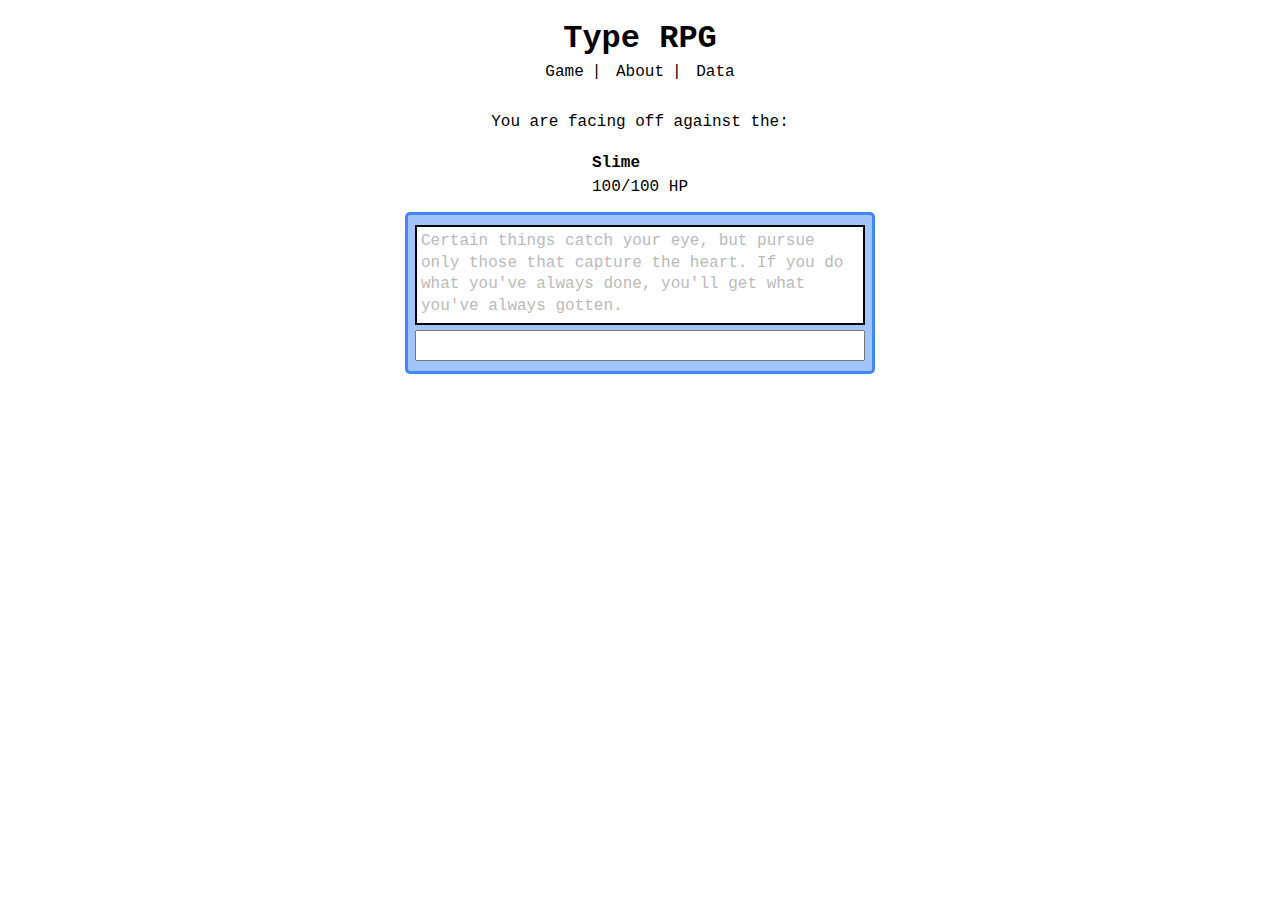
==== index.html @ b053f00d "Initial commit" ====
<!DOCTYPE html>
<html lang="en">
<head>
    <meta charset="UTF-8">
    <meta name="viewport" content="width=device-width, initial-scale=1.0">
    <link rel="stylesheet" href="normalize.css">
    <link rel="stylesheet" href="style.css">
    <title></title>
</head>
<body>
    <header>
        <h1 id="site-title">Type RPG</h1>
        <nav>
            <li><a href="#">Game</a></li>
            <li><a href="#">About</a></li>
            <li><a href="#">Data</a></li>
        </nav>
    </header>
    <div class="wrapper">
        <p id="enemy-line">You are facing off against the:</p>
        <div id="enemy-div">
            <img id="enemy-img">
            <p id="enemy-name"></p>
            <p id="enemy-hp"></p>
        </div>
        
        <div id="prompt-input-div" class="">
            <p id="prompt-label"></p>
            <div id="prompt-div">
                <span class="typed"></span> 

                <span class="currentWord"></span> 
            </div>
            <input id="type-input"></input>
        </div>
    </div>
    <div id="mobile-warning">I noticed that you're on mobile. This is a typing game, and with any typing game, it's not really meant to be played on mobile. You've been warned!<br><br><br><span style="text-align:center;display:block;">(tap this to dismiss)</span>
    </div>

    <script src="script.js"></script>
</body>
</html>
---- style.css ----
body, html {
    width: 100%;
    font-family: 'Courier New', Courier, monospace;
}
* {
    box-sizing: border-box;
}

.wrapper {
    width: 490px;
    margin: 0 auto;
    padding: 0 auto;
    display: flex;
    flex-direction: column;
    align-items: center;
}

#prompt-input-div * {
    margin: 0 auto;
}
#prompt-input-div {
    border: 3px solid #4287f5;
    background-color: #a3c4fa;
    border-radius: 5px;
    width: 470px;
    padding: 10px 0;
}
#prompt-div {
    background-color: white;
    border: 2px solid black;
    min-height: 100px;
    margin-bottom: 5px;
    padding: 4px;
    line-height: 1.35;
    letter-spacing:1.1;
    color: #BBB;
    overflow: hidden;
    

    -webkit-user-select: none; /* Safari */        
    -moz-user-select: none; /* Firefox */
    -ms-user-select: none; /* IE10+/Edge */
    user-select: none; /* Standard */
}

#type-input {
    display: block;
    
    padding: 4px;
}
#prompt-div, #type-input {
    width: 450px;
    font-family: 'Courier New';
}

.currentWord {
    text-decoration: underline;
}
.typed {
    color: black;
}

#site-title {
    margin-bottom: 5px;
    text-align:center;
}
nav {
    text-align:center;
    list-style-type: none;
    margin-bottom: 15px;
}
nav li {
    display: inline;
    
}
nav li a {
    color: black;
    text-decoration: none;
}
nav li:not(:last-child) {
    margin-right: 5px;
}
nav li:not(:last-child):after {
    content: "|";
    margin-left: 8px;
}

#enemy-line {
    margin-bottom: 0;
}
#enemy-name {
    margin: 5px 0;
    font-weight: bold;
}
#enemy-hp {
    margin-top: 0;
}
.incorrect {
    animation: wiggle .25s linear;
}
#prompt-label {
    margin: -3px 7px 3px;
    font-weight: bold;
    font-family: Courier;
}
@keyframes wiggle {
    0% {
        transform: translate(2px, 0);
    }
    50% {
        transform: translate(-2px, 0);
    }
    100% {
        transform: translate(0);
    }
}
.dead {
    animation: fade .25s forwards,
               lower .5s forwards;

}
@keyframes fade {
    0% {
        opacity: 100%;
    }
    100% {
        opacity: 0%;
    }
}
@keyframes lower {
    0% {
        transform: translateY(0);
    }
    100% {
        transform: translateY(10px);
    }
}
#mobile-warning {
    display: none;
}

/* Media queries */
@media (max-width: 490px) {
    .wrapper, #prompt-input-div, #prompt-div, #type-input {
        width: 100%;
    }
    #prompt-input-div {
        padding-left: 5px;
        padding-right: 5px;
    }
    #mobile-warning {
        display: block;
        position: absolute;
        margin: auto;
        width: 85%;
        height: 200px;
        position: absolute;
        top: 0; left: 0; bottom: 0; right: 0;
        background-color: #333;
        color: white;
        padding: 8px;
    }

}
@media (max-width: 330px) {
    #mobile-warning {
        height: 300px;
    }

}
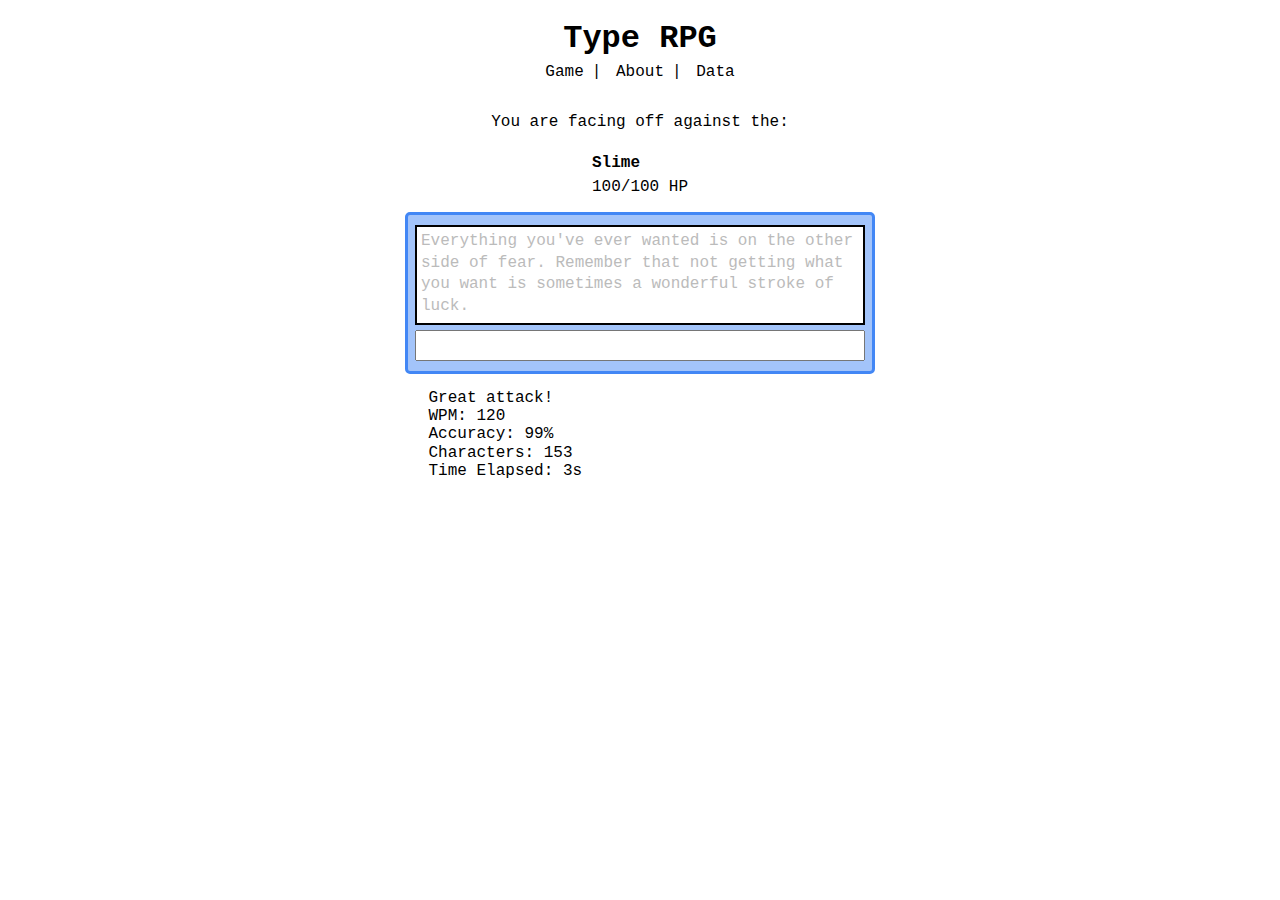
==== commit 01ea435d: "Add log styling" ====
--- a/index.html
+++ b/index.html
@@ -33,6 +33,16 @@
             </div>
             <input id="type-input"></input>
         </div>
+
+        <div id="log">
+            <div class="entry">
+                <p>Great attack!</p>
+                <p>WPM: 120</p>
+                <p>Accuracy: 99%</p>
+                <p>Characters: 153</p>
+                <p>Time Elapsed: 3s</p>
+            </div>
+        </div>
     </div>
     <div id="mobile-warning">I noticed that you're on mobile. This is a typing game, and with any typing game, it's not really meant to be played on mobile. You've been warned!<br><br><br><span style="text-align:center;display:block;">(tap this to dismiss)</span>
     </div>
--- a/style.css
+++ b/style.css
@@ -135,6 +135,20 @@
         transform: translateY(10px);
     }
 }
+
+#log {
+    width: 470px;
+    margin-top: 15px;
+}
+.entry {
+    margin: 0 auto;
+    text-align: left;
+    width: 90%;
+}
+.entry p {
+    margin: 0;
+}
+
 #mobile-warning {
     display: none;
 }
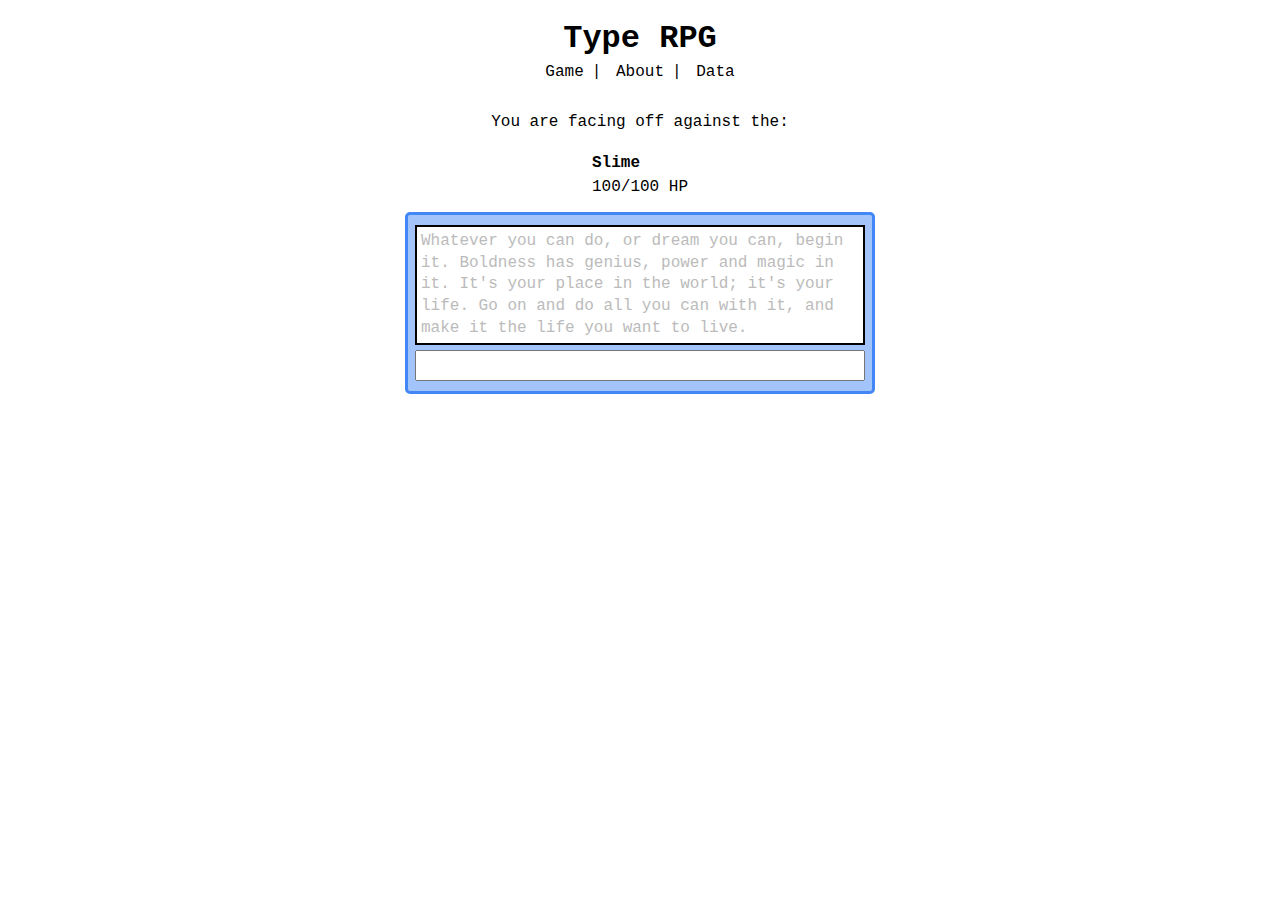
==== commit 5f3ae3ee: "Add createLogEntry()" ====
--- a/index.html
+++ b/index.html
@@ -35,13 +35,6 @@
         </div>
 
         <div id="log">
-            <div class="entry">
-                <p>Great attack!</p>
-                <p>WPM: 120</p>
-                <p>Accuracy: 99%</p>
-                <p>Characters: 153</p>
-                <p>Time Elapsed: 3s</p>
-            </div>
         </div>
     </div>
     <div id="mobile-warning">I noticed that you're on mobile. This is a typing game, and with any typing game, it's not really meant to be played on mobile. You've been warned!<br><br><br><span style="text-align:center;display:block;">(tap this to dismiss)</span>
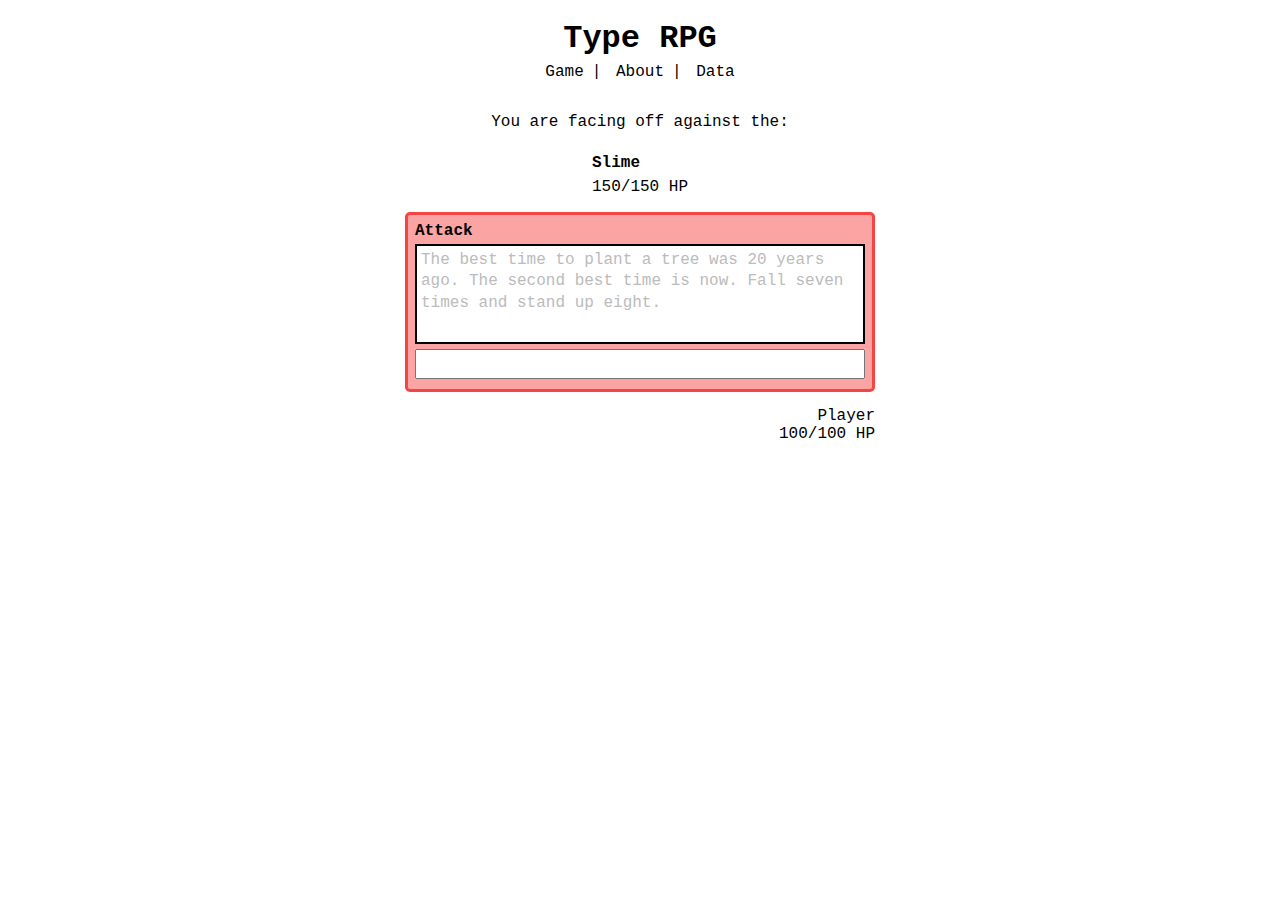
==== commit 637c8ed2: "Add playerHealth, gameOver" ====
--- a/index.html
+++ b/index.html
@@ -34,8 +34,15 @@
             <input id="type-input"></input>
         </div>
 
-        <div id="log">
+        <div id="log-player-div">
+            <div id="log"></div>
+            <div id="player-info">
+                <p>Player</p>
+                <p id="player-hp"><span id="player-currenthp"></span>/<span id="player-maxhp"></span> HP</p>
+            </div>
         </div>
+        
+        
     </div>
     <div id="mobile-warning">I noticed that you're on mobile. This is a typing game, and with any typing game, it's not really meant to be played on mobile. You've been warned!<br><br><br><span style="text-align:center;display:block;">(tap this to dismiss)</span>
     </div>
--- a/style.css
+++ b/style.css
@@ -19,11 +19,22 @@
     margin: 0 auto;
 }
 #prompt-input-div {
-    border: 3px solid #4287f5;
-    background-color: #a3c4fa;
+    
     border-radius: 5px;
     width: 470px;
     padding: 10px 0;
+}
+.reaction {
+    border: 3px solid #4287f5;
+    background-color: #a3c4fa;
+}
+.attack {
+    border: 3px solid #f54442;
+    background-color: #faa4a3;
+}
+.gameOver {
+    border: 3px solid #333;
+    background-color: #666;
 }
 #prompt-div {
     background-color: white;
@@ -43,6 +54,9 @@
     user-select: none; /* Standard */
 }
 
+
+
+
 #type-input {
     display: block;
     
@@ -59,6 +73,7 @@
 .typed {
     color: black;
 }
+
 
 #site-title {
     margin-bottom: 5px;
@@ -115,10 +130,11 @@
     }
 }
 .dead {
-    animation: fade .25s forwards,
-               lower .5s forwards;
-
-}
+    animation: fade .2s forwards,
+               lower .3s forwards;
+
+}
+
 @keyframes fade {
     0% {
         opacity: 100%;
@@ -140,12 +156,23 @@
     width: 470px;
     margin-top: 15px;
 }
+
+#log-player-div {
+    position: relative;
+}
+#player-info {
+    text-align:right;
+    position: absolute;
+    right: 0;
+    top: 15px;
+}
+
 .entry {
     margin: 0 auto;
     text-align: left;
     width: 90%;
 }
-.entry p {
+.entry p, #player-info p{
     margin: 0;
 }
 
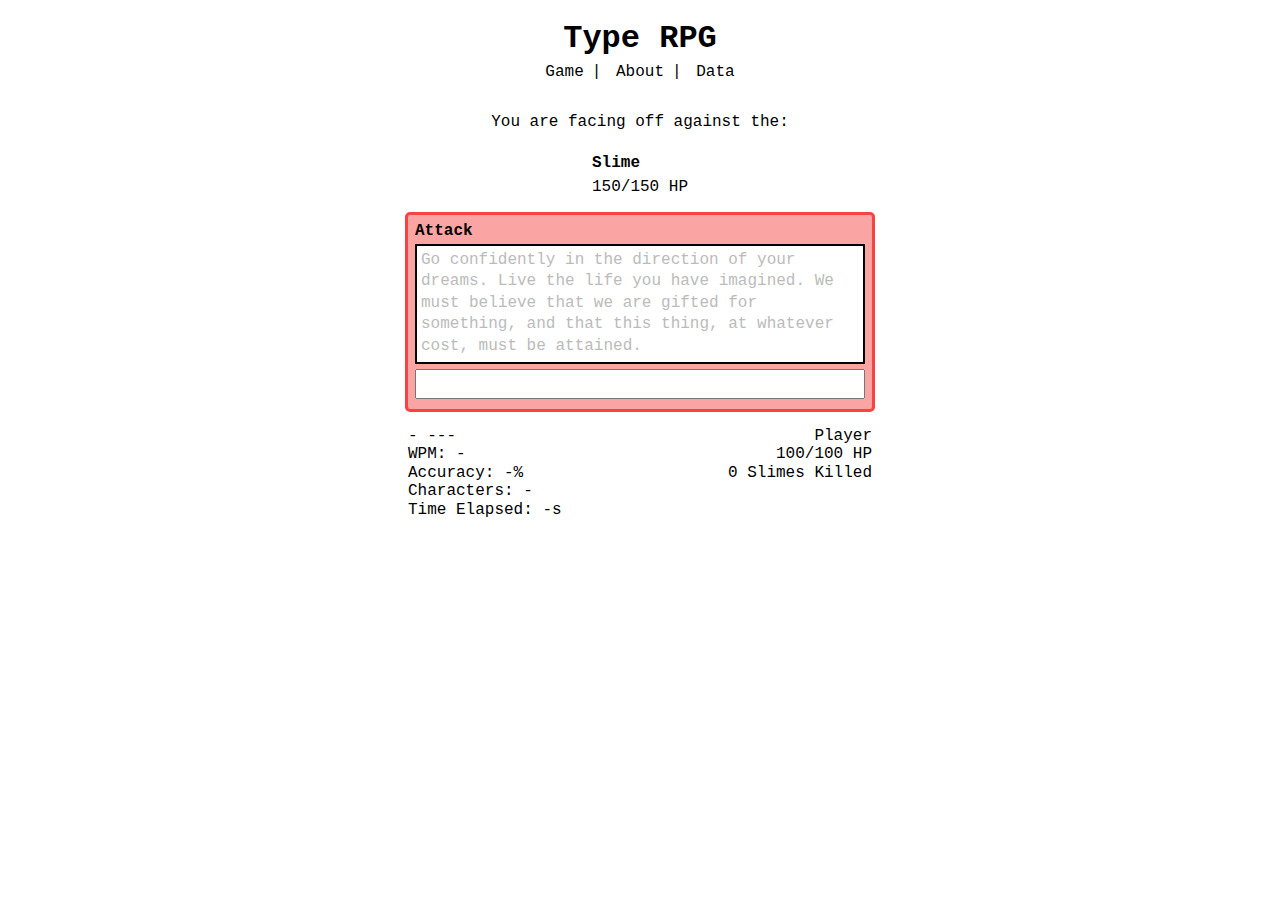
==== commit adb88d7c: "add slimesKilled and additional media queries for player info" ====
--- a/index.html
+++ b/index.html
@@ -39,6 +39,7 @@
             <div id="player-info">
                 <p>Player</p>
                 <p id="player-hp"><span id="player-currenthp"></span>/<span id="player-maxhp"></span> HP</p>
+                <p id="killed"><span id="slimes-killed"></span> Slimes Killed</p>
             </div>
         </div>
         
--- a/style.css
+++ b/style.css
@@ -163,14 +163,14 @@
 #player-info {
     text-align:right;
     position: absolute;
-    right: 0;
+    right: 3px;
     top: 15px;
 }
 
 .entry {
     margin: 0 auto;
     text-align: left;
-    width: 90%;
+    padding: 0 3px;
 }
 .entry p, #player-info p{
     margin: 0;
@@ -182,6 +182,9 @@
 
 /* Media queries */
 @media (max-width: 490px) {
+    p {
+        width: auto;
+    }
     .wrapper, #prompt-input-div, #prompt-div, #type-input {
         width: 100%;
     }
@@ -201,6 +204,20 @@
         color: white;
         padding: 8px;
     }
+    #log-player-div, #log {
+        width: 100%;
+    }
+
+}
+@media (max-width: 360px) {
+    #player-info {
+        position: initial;
+        margin-top: 10px;
+        text-align: left;
+    }
+    #log-player-div {
+        padding-left: 6px;
+    }
 
 }
 @media (max-width: 330px) {
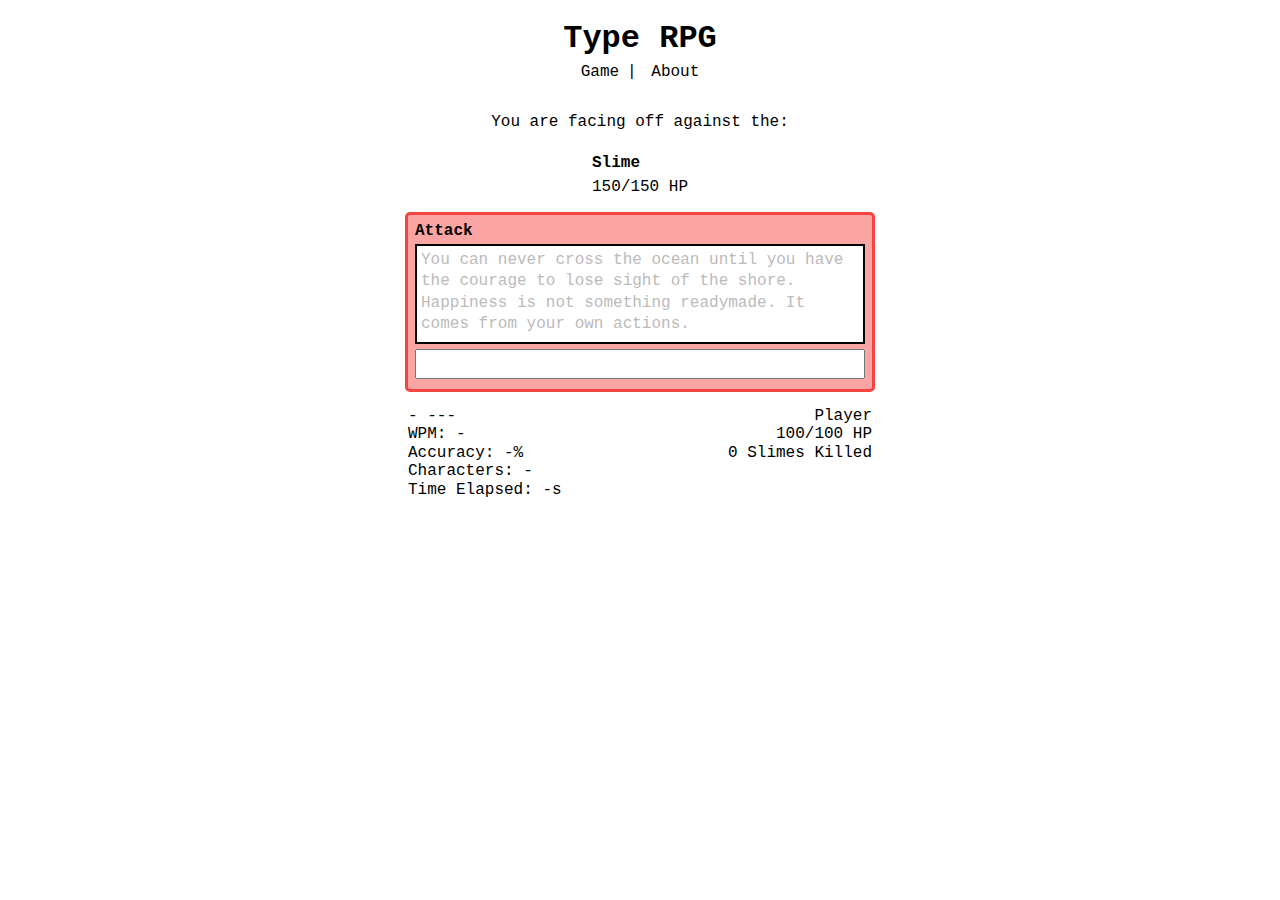
==== commit 98701b6c: "Add about.html and fix enemy damage" ====
--- a/index.html
+++ b/index.html
@@ -11,9 +11,8 @@
     <header>
         <h1 id="site-title">Type RPG</h1>
         <nav>
-            <li><a href="#">Game</a></li>
-            <li><a href="#">About</a></li>
-            <li><a href="#">Data</a></li>
+            <li><a href="index.html">Game</a></li>
+            <li><a href="about.html">About</a></li>
         </nav>
     </header>
     <div class="wrapper">
